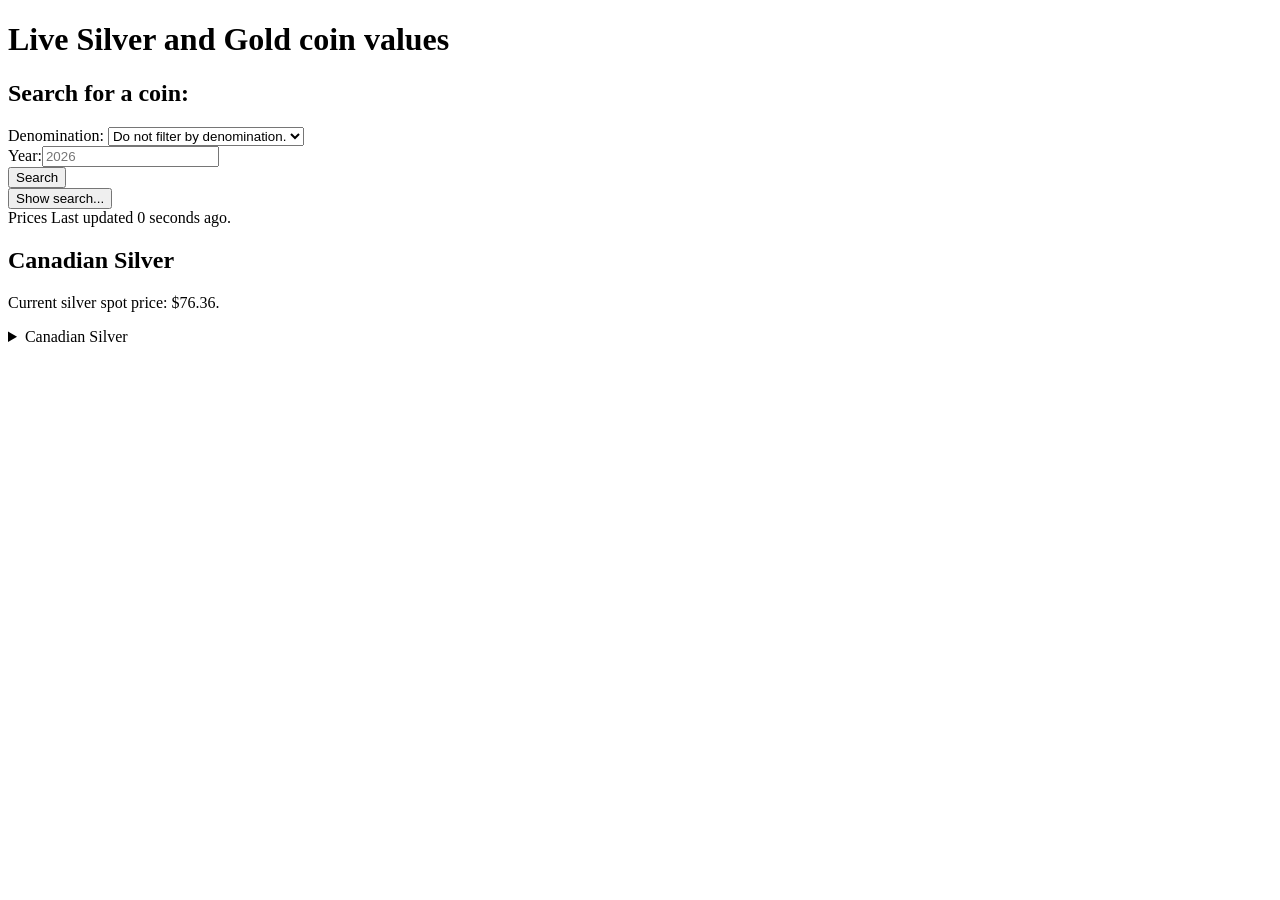
==== Canada/index.html @ d5f5ebf0 "move and rename canada.html" ====
<!DOCTYPE html>
<html>
    <head>
        <meta charset="UTF-8">
        <meta name="viewport" content="width=device-width, initial-scale=1.0">
        <title>Canadian Silver coin values</title>
        <link rel="stylesheet" href="style.css">
    </head>
    <body>
        <img style="display: none;" src="https://hits.sh/cosmiccat14.github.io/commodity-values/canada.html.svg">
         <div id="header">
            <h1>Live Silver and Gold coin values</h1>
             <search class="hidden toggle">
            <h2>Search for a coin:</h2>
            <form action="search.html" method="get">
                <label for="denom">Denomination:</label>
                <select name="denom" id="denom">
                    <option value="none">Do not filter by denomination.</option>
                    <!-- <option value="5">Nickel / Half Dime</option> -->
                    <option value="cad10">Canadian Dime</option>
                    <!-- <option value="cad20">Canadian 20 Cent Piece</option> -->
                    <option value="cad25">Canadian Quarter</option>
                    <option value="cad50">Canadian Half Dollar</option>
                    <option value="cad100">Canadian Dollar</option>
                    <!-- <option value="250">2 1/2 Dollars</option>
                    <option value="500">5 Dollars</option>
                    <option value="1000">10 Dollars</option>
                    <option value="2000">20 Dollars</option> -->
                </select><br>
                <label for="year">Year:</label><input type="text" name="year" maxlength="4" id="year" placeholder="2026"><br>
                <button>Search</button><br>
            </form>
            </search>
            <button onclick="let tgl = document.getElementsByClassName('toggle');tgl[0].classList.toggle('hidden');tgl[2].classList.toggle('hidden');tgl[1].classList.toggle('hidden')" class="toggle">Show search...</button>
        </div>
        <script>
            let update = true;
            let timer = 0;
            let timerInterval = 0;
            let svAlertMin = localStorage.getItem('svAlertMin') != null? localStorage.getItem('svAlertMin'):-1;
            let svAlertMax = localStorage.getItem('svAlertMax') != null? localStorage.getItem('svAlertMax'):NaN;
            let mobile = window.innerWidth > 425;
        let data = {
                "currency":"USD",
                "currencySymbol":"$",
                "exchangeRate":1.0,
                "name":"Silver",
                "price":76.363998,
                "symbol":"XAG",
                "updatedAt":"2026-06-02T11:20:06Z",
                "updatedAtReadable":"a few seconds ago"};
            let gold = {
                "name": "Gold",
                "price": 5280,
                "symbol": "XAU",
                "updatedAt": "2026-02-28T23:01:37Z",
                "updatedAtReadable": "a few seconds ago"
            }
            function connect() {
                
            //connect to API
            fetch('https://api.gold-api.com/price/XAG')
            .then(response => {
                if (!response.ok) {
                    console.log(`HTTP error! status: ${response.status}`);
                }
                // Check if response has content
                return response.text(); // Get as text first
                })
            .then(text => {
            if (!text) {
            console.error('Empty response received');
            return;
            }
            data = JSON.parse(text); // Parse manually
            manage(data);
            })
            .catch(error => console.error('Fetch error:', error));
            function inform() {
                document.getElementById('inform-04').open = true;
            }
            function dismiss() {
                document.getElementById('inform-04').open = false;
            }
            function manage(d) {
                data = d;
            }
            fetch('https://api.gold-api.com/price/XAU')
            .then(response => {
                if (!response.ok) {
                    console.log(`HTTP error! status: ${response.status}`);
                }
                // Check if response has content
                return response.text(); // Get as text first
                })
            .then(text => {
            if (!text) {
            console.error('Empty response received');
            return;
            }
            gold = JSON.parse(text); // Parse manually
            manageGold(gold);
            })
            .catch(error => console.error('Fetch error:', error));
        }
            function manageGold(d) {
                gold = d;
                //stop timer if any
                if (timerInterval != 0){
                    clearInterval(timerInterval);
                    timerInterval = 0;
                }
                //start timer
                timer = 0;
                timerInterval =  setInterval(()=>timer++, 1000)
            }
            connect();
        </script>
        <div id="bodycontent">
            Prices Last updated <span id="time"></span> seconds ago.
            <script>
            setInterval(() => {

                    let sv_updated = timer;
                    if (timer > 29 & update){
                        connect();
                    }
                    document.getElementById('time').innerText = sv_updated;
                }, 1000);
            </script>
            <h2>Canadian Silver</h2>
            <p>Current silver spot price: $<span id="svspot"></span>.</p>
            <script>
                let storedspot;
            setInterval(() => {
                    document.getElementById('svspot').classList.remove('highlight')
                    let sv_spot = Math.floor(data.price * 100) /100;
                    if (storedspot != sv_spot){
                        document.getElementById('svspot').classList.add('highlight')
                    }
                    document.getElementById('svspot').innerText = sv_spot;
                    storedspot = sv_spot;
                }, 1000);
            </script>
            <details id="cad-sv"><summary>Canadian Silver</summary>
                <p>A silver dime issued after 1920, which contains 0.06 oz of silver, is worth $<span id="cad-1/10"></span>.</p>
                <script>
                setInterval(() => {
                    let sv_doll = Math.round(0.06 * data.price * 100) / 100;
                    document.getElementById('cad-1/10').innerText = sv_doll;
                }, 1000);
            </script>
                <p>A silver quarter issued after 1920, which contains 0.15 oz of silver, is worth $<span id="cad-1/4"></span>.</p>
                <script>
                setInterval(() => {
                    let sv_doll = Math.round(0.15 * data.price * 100) / 100;
                    document.getElementById('cad-1/4').innerText = sv_doll;
                }, 1000);
            </script>
                <p>A silver Canadian half-dollar issued after 1920, which contains 0.3 oz of silver, is worth $<span id="cad-1÷2"></span>.</p>
                <script>
                setInterval(() => {
                    let sv_doll = Math.round(0.3 * data.price * 100) / 100;
                    document.getElementById('cad-1÷2').innerText = sv_doll;
                }, 1000);
            </script>
                <p>A silver Canadian dollar issued after 1920, which contains 0.6 oz of silver, is worth $<span id="cad-1"></span>.</p>
                <script>
                setInterval(() => {
                    let sv_doll = Math.round(0.6 * data.price * 100) / 100;
                    document.getElementById('cad-1').innerText = sv_doll;
                }, 1000);
            </script>
            </details>
    </body>
</html>
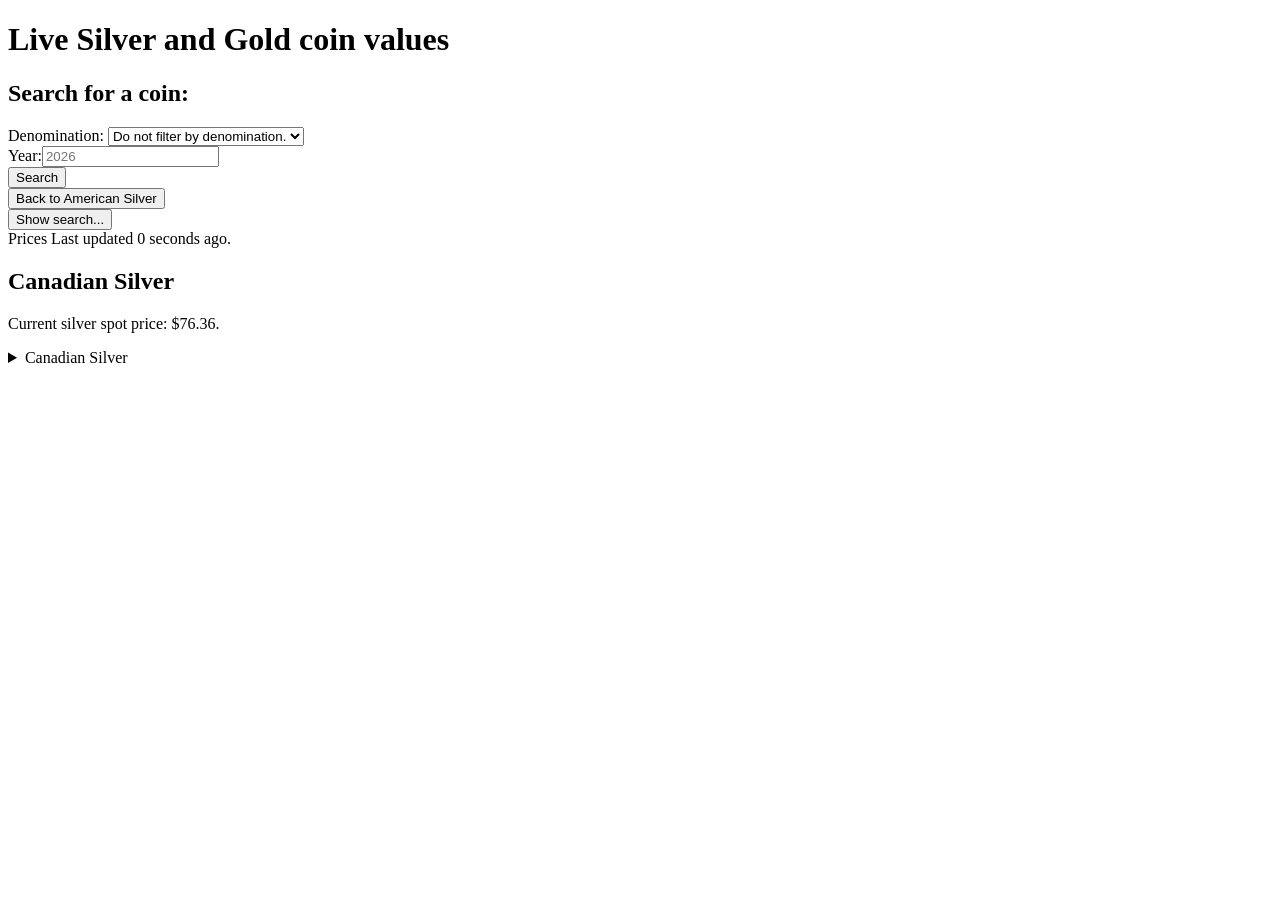
==== commit 2ec61fc5: "fix canadian silver link and add return link" ====
--- a/Canada/index.html
+++ b/Canada/index.html
@@ -29,6 +29,7 @@
                 </select><br>
                 <label for="year">Year:</label><input type="text" name="year" maxlength="4" id="year" placeholder="2026"><br>
                 <button>Search</button><br>
+                <a href="/a"><button>Back to American Silver</button></a>
             </form>
             </search>
             <button onclick="let tgl = document.getElementsByClassName('toggle');tgl[0].classList.toggle('hidden');tgl[2].classList.toggle('hidden');tgl[1].classList.toggle('hidden')" class="toggle">Show search...</button>
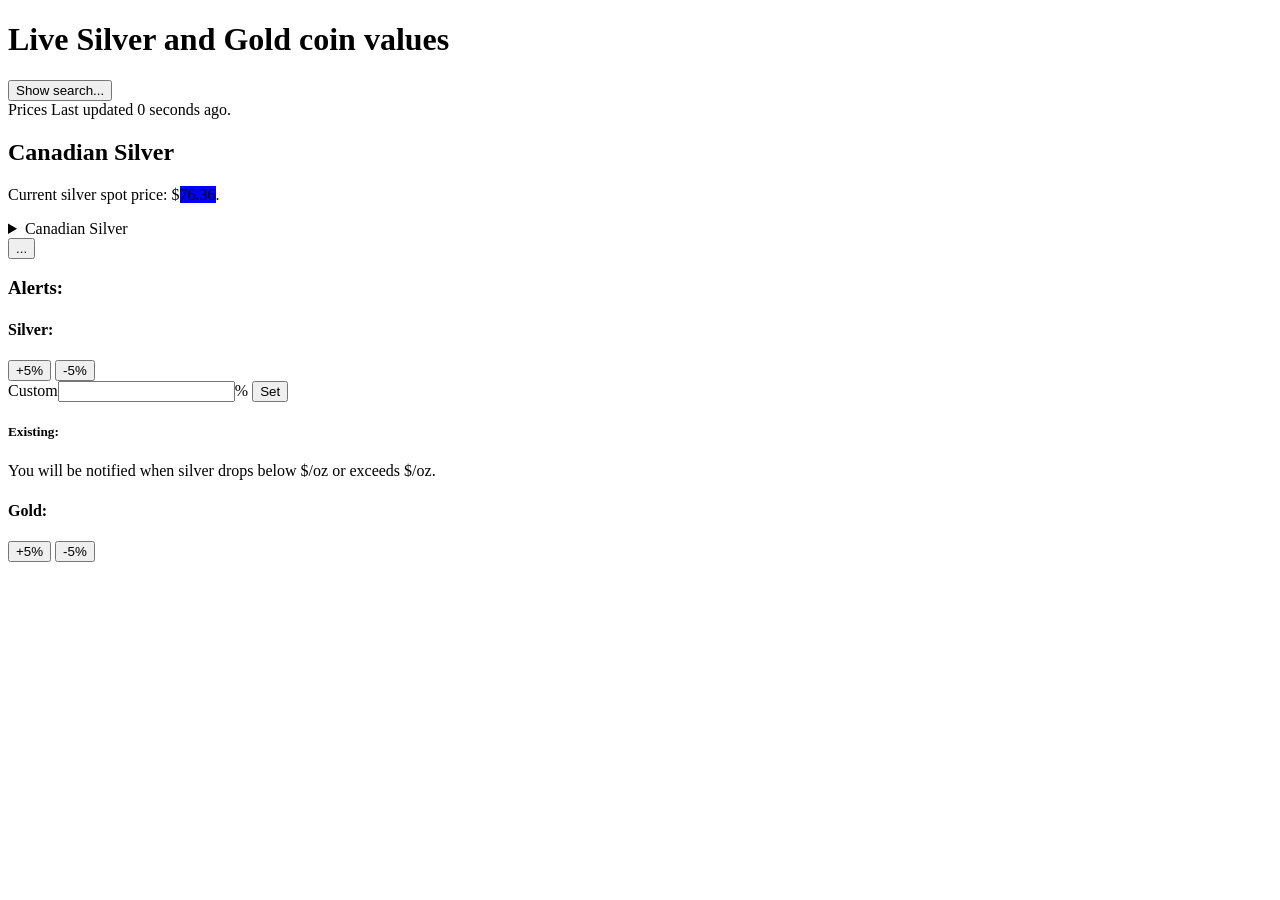
==== commit 7c3888c1: "Add <base> to correct stylesheet references" ====
--- a/Canada/index.html
+++ b/Canada/index.html
@@ -4,6 +4,7 @@
         <meta charset="UTF-8">
         <meta name="viewport" content="width=device-width, initial-scale=1.0">
         <title>Canadian Silver coin values</title>
+        <base href="https://cosmiccat14.github.io/commodity-values/">
         <link rel="stylesheet" href="style.css">
     </head>
     <body>
@@ -29,7 +30,7 @@
                 </select><br>
                 <label for="year">Year:</label><input type="text" name="year" maxlength="4" id="year" placeholder="2026"><br>
                 <button>Search</button><br>
-                <a href="/a"><button>Back to American Silver</button></a>
+                <a href="/"><button>Back to American Silver</button></a>
             </form>
             </search>
             <button onclick="let tgl = document.getElementsByClassName('toggle');tgl[0].classList.toggle('hidden');tgl[2].classList.toggle('hidden');tgl[1].classList.toggle('hidden')" class="toggle">Show search...</button>
@@ -173,5 +174,107 @@
                 }, 1000);
             </script>
             </details>
+            <button onclick="document.getElementById('control').classList.toggle('hidden')">...</button>
+
+        <div class="hidden" id="control">
+            Dark mode:
+            <label class="toggle-switch" role="switch">
+                <input type="checkbox" id="darkmode">
+                <span class="slider"></span>
+            </label>
+            <br>
+            </div>
+            <h3>Alerts:</h3>
+            <h4>Silver:</h4>
+            <button onclick="setAlert(+5, 'silver');">+5%</button>
+            <button onclick="setAlert(-5, 'silver');">-5%</button><br>
+            Custom<input type="number" id="input">%
+            <button onclick="setAlert(document.getElementById('input').value, 'silver');">Set</button><br>
+            <h5>Existing:</h5>
+            <div class="alert-view">
+                <p>You will be notified when silver drops below $<span id="sv-min-alert"></span>/oz or exceeds $<span id="sv-max-alert"></span>/oz.</p>
+            </div>
+            <h4>Gold:</h4>
+            <button onclick="setAlert(+5, 'gold');">+5%</button>
+            <button onclick="setAlert(-5, 'gold');">-5%</button>
+           <script>
+            let openSection = "";
+            let startDark = 18;
+            let endDark = 7;
+            setTimeout(() => {
+                setInterval(() => {
+                    let currenttime = new Date();
+                    if (document.getElementById('darkmode').checked == true){
+                        document.body.classList.add('darkmode');
+                    }else{
+                        document.body.classList.remove('darkmode');
+                    }
+                    if (!document.getElementById('update').checked == true){
+                        let scripts = document.getElementsByTagName('script')
+                        for (let script in scripts){
+                            script.innerHTML = "";
+                        }
+                        update=false;
+                    }
+                    if (data.price >= svAlertMax){
+                        Triggeralert('Silver spot price exceeded $'+svAlertMax + "/oz!")
+                        svAlertMax = 1000000;
+                        localStorage.removeItem('svAlertMax');
+                    }
+                    if (data.price <= svAlertMin){
+                        Triggeralert('Silver spot price dropped below $'+svAlertMin + "/oz!")
+                        svAlertMin = -1;
+                        localStorage.setItem('svAlertMax', svAlertMax);
+                    }
+
+                    document.getElementById('sv-min-alert').innerHTML = svAlertMin;
+                    document.getElementById('sv-max-alert').innerHTML = svAlertMax;
+                    if (currenttime.getHours() ==  startDark && currenttime.getMinutes() == 0){
+                        document.getElementById('darkmode').checked = true;
+                    } else if (currenttime.getHours() == endDark && currenttime.getMinutes() == 0){
+                        document.getElementById('darkmode').checked = false;
+                    }
+                }, 100);
+                }, 1000);
+                function setAlert(percentabove=0, commodity="") {
+                    switch (commodity) {
+                        case "silver":
+                            console.log('setting alert for silver:')
+                            if (percentabove < 0){
+                                console.log('Triggered when silver drops below', data.price * (1 + 0.01*percentabove))
+                                svAlertMin = data.price * (1 + 0.01*percentabove);
+                                localStorage.setItem('svAlertMin', svAlertMin)
+                            }else{
+                                console.log('Triggered when silver rises above', data.price * (1 + 0.01*percentabove))
+                                svAlertMax = data.price * (1 + 0.01*percentabove);
+                                localStorage.setItem('svAlertMax', svAlertMax);
+                            }
+                            break;
+                    
+                        case "gold":
+                            //pass
+                            break;
+                        default:
+                            console.warn('Invalid parameter entered in `setAlert`: commodity');
+                            break;
+                    }
+                }
+                function Triggeralert(message) {
+                        Notification.requestPermission().then((result) => {
+                            if (result === "granted") {
+                                navigator.serviceWorker.ready.then((registration) => {
+                                    registration.showNotification("Silver or Gold Alert", {
+                                        body: message,
+                                        icon: "",
+                                    });
+                                });
+                            }else{
+                                //permission not granted
+                                alert(message);
+                            }
+                        });
+                }
+           </script> 
+        </div></div>  
     </body>
 </html>
